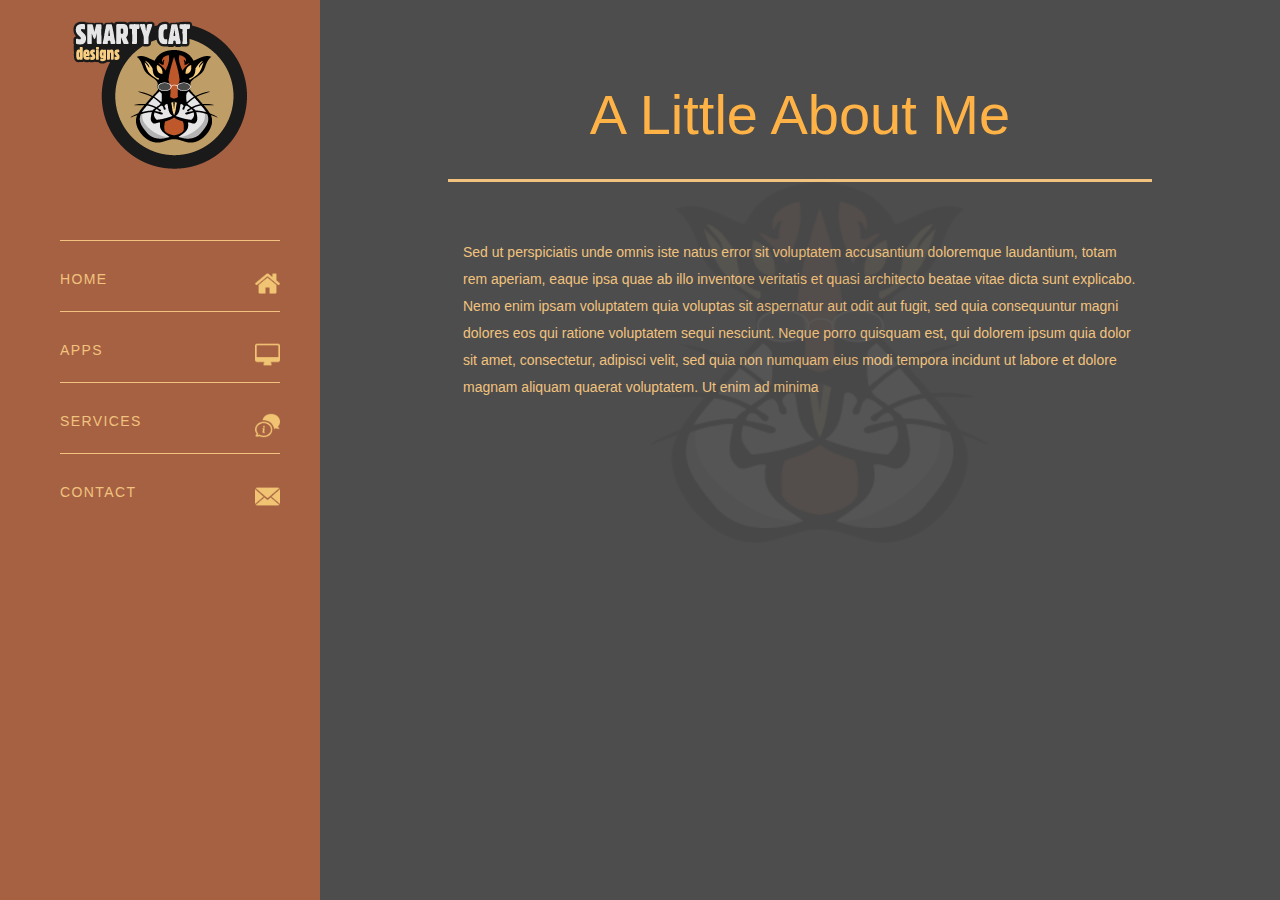
==== about.html @ b770637f "first commit of front end." ====
<html>
    <head>
        <meta charset="UTF-8">
        <meta name="viewport" content="width=device-width, initial-scale=1.0">
        <meta http-equiv="X-UA-Compatible" content="ie=edge">
        <title>Home</title>
        <!-- Latest compiled and minified CSS -->
        <link rel="stylesheet" href="https://maxcdn.bootstrapcdn.com/bootstrap/3.3.7/css/bootstrap.min.css" integrity="sha384-BVYiiSIFeK1dGmJRAkycuHAHRg32OmUcww7on3RYdg4Va+PmSTsz/K68vbdEjh4u" crossorigin="anonymous">
        <link rel="stylesheet" href="public/stylesheets/style.css">
        <link href="https://fonts.googleapis.com/css?family=Alfa+Slab+One" rel="stylesheet">
        <!-- Latest compiled and minified JavaScript -->
        <script src="https://ajax.googleapis.com/ajax/libs/jquery/3.2.1/jquery.min.js"></script>
        <script src="https://maxcdn.bootstrapcdn.com/bootstrap/3.3.7/js/bootstrap.min.js" integrity="sha384-Tc5IQib027qvyjSMfHjOMaLkfuWVxZxUPnCJA7l2mCWNIpG9mGCD8wGNIcPD7Txa" crossorigin="anonymous"></script>
    </head>
    <body>
        <div class="bg container-fluid">
            <div class="row">
                <div class="col-md-3 menu">
                    <div class="logo">
                        <img src="public/images/LogoGlasses150.png">
                    </div>
                    <div class="mainNav">
                        <ul>
                            <li> 
                                <a href="index.html">HOME</a>
                                <img src="public/images/home.png" alt="">
                            </li>
                            <li> 
                                <a href="apps.html">APPS</a>
                                <img src="public/images/apps.png" alt="">
                            </li>
                            <li>
                                <a href="services.html">SERVICES</a>
                                <img src="public/images/services.png" alt="">
                            </li>
                            <li>
                                <a href="contact.html">CONTACT</a>
                                <img src="public/images/contact.png" alt="">
                            </li>
                        </ul>
                    </div>
                </div>
                <div class="col-md-9 aboutSection">
                    <div class="col-md-12 aboutSectionHeader text-center">
                        <h2>A Little About Me</h2>
                    </div>
                    <div class="col-md-12 aboutSectionText">
                        <p>Sed ut perspiciatis unde omnis iste natus error sit voluptatem accusantium doloremque laudantium, totam rem aperiam, eaque ipsa quae ab illo inventore veritatis et quasi architecto beatae vitae dicta sunt explicabo. Nemo enim ipsam voluptatem quia voluptas sit aspernatur aut odit aut fugit, sed quia consequuntur magni dolores eos qui ratione voluptatem sequi nesciunt. Neque porro quisquam est, qui dolorem ipsum quia dolor sit amet, consectetur, adipisci velit, sed quia non numquam eius modi tempora incidunt ut labore et dolore magnam aliquam quaerat voluptatem. Ut enim ad minima&nbsp;</p>
                    </div> 
                    <div class="homeBg"></div>
                </div> <!-- end col-md-9  -->            
            
        </div> <!--end row--> 

        
    </div><!--end container -->
    
    <script src="public/javascripts/jquery-ui.min.js"></script>
    <script src="public/javascripts/myScripts.js"></script>
</body>
---- public/stylesheets/style.css ----
/*siteColors
#B24516 - darkBrown
#F1c37E - tan
#4D4D4D - darkGrey
#FF7538 - orange
*/


body {
  font: 14px "Lucida Grande", Helvetica, Arial, sans-serif;
}
.container{
  max-width: 100%;
  height: 100%;
  padding:0px;
  margin:0px;
}
a {
  color: #F1c37E;
}
.logo{
  height:150px;
  background-repeat: no-repeat;
  text-align: center;
}
.logo img{
  margin: 0px;
}
.menu{
  background-color:rgba(255, 117, 56, .5);
  margin: 0px;
  height: 100%;
  padding:20px;
}
.mainNav{
  color: #F1c37E;
  margin-top: 25%;
}
.mainNav li{
  list-style:none;
  font-size: 1em;
  margin-top:10%;
  margin-right: 20px;
  letter-spacing: .1em;
  border-top: 1px solid #F1c37E;
  padding-top: 30px;
}

.mainNav li a{
  color:#F1c37E;
  text-decoration: none;
}
.mainNav li img{
  height:25px;
  
  float: right;
}


 .bg{
  background: #4d4d4d;
  width:100%;
  height: 100%;
  margin:0px;


 color: #F1c37E;
} 
.mainBg{
  background-image: url('../images/smartyCat400.png');
  background-repeat: no-repeat;
  opacity: .05;
  position: relative;
  top:100px;
  left: 25%;
  height:400px;
  width: 400px;
  
  
}


.welcome{
  position: relative;
  color: #fff;
  font-family: 'Alfa Slab One', cursive;
  letter-spacing: .1em;
  margin: 0px;
}

.intro{
  text-align: center;
  position: relative;
  top:200px;
  
  color: #fff;
  font-family: 'Alfa Slab One', cursive;
  letter-spacing: .1em;
  margin: 0px;
  padding:0px;
}
.smarty{
  font-size:4em;
  color: rgba(241, 195, 126, 9.0);
  position: relative;
  left:-600px;
  
}
.design{
  font-size: 4em;
}
.tagLine{
  position: relative;
  top:220px;
  left:340px;
  font-family: Arial, Helvetica, sans-serif;
  color:#fff;
  font-size: 1.3em;
  letter-spacing: .1em;
  padding:0px;
  width:50%;

}
/* apps */
.appBg, .homeBg{
  background-image: url(../images/smartyCat400.png);
  background-repeat: no-repeat;
  opacity: .05;
  position: absolute;
  top:100px;
  left:300px;
  height:400px;
  width: 400px;
}
.appsWrapper{
  padding:5%;
  padding-bottom: 15px;
  padding-top: 34px
}
.appBox{
text-align: center;
  
}
.appDisplayPanel{
  padding-bottom: 7%;
  border-bottom: 3px solid #F1c37E;
}

.appDisplay{
  height: 150px;
  width :200px;
  display: inline-block;
  border: 1px solid #FF7538;
}
.infoSection, .aboutSection{
    margin-top: 5%;
  }
.infoSection h3{
  color:#ffb347;
  margin-bottom: 3%;
}

.infoSectionText, .aboutSectionText {
  line-height: 27px;
  font-size: 14px;
  font-family: Helvetica;
}

/* About Section */
.aboutSection{
  padding-left:10%;
  padding-right:10%;
}
.aboutSectionHeader{
  border-bottom: 3px solid #F1c37E;
  margin-bottom: 3%;
}
.aboutSection h2{
color: #FFB347;
margin-bottom: 5%;
font-size:4em;
}
.aboutSectionText{
  margin-top: 5%;
}

/* Services */
.serviceBox{
  height: 200px;
  width :300px;
  display: inline-block;
  border: 1px solid #FF7538;
  margin:1%;
  
}
.serviceText{
  line-height: 27px;
}
/* Contact */
form{
  margin-top:5%;
}
legend h1{
  color: #F1c37E;
}
legend{
  text-align: center;
  margin-bottom:6%;
  border-bottom: 3px solid #F1c37E;
  padding-bottom:5%;
}
.contactWrapper{
  width:80%;
  margin: 0 auto;
}

input, label{
  margin-bottom: 3%;
  
}
input[type="text"]{
  background:transparent;
  border:1px solid #ffb347;
}
input[type="email"]{
  background:transparent;
  border:1px solid #FFB347;
}
textarea{
  height:100px;
  background:transparent;
  border:1px solid #FFB347;
}
.myBtn{
  background-color: #FFB347;
  color: whitesmoke;
}
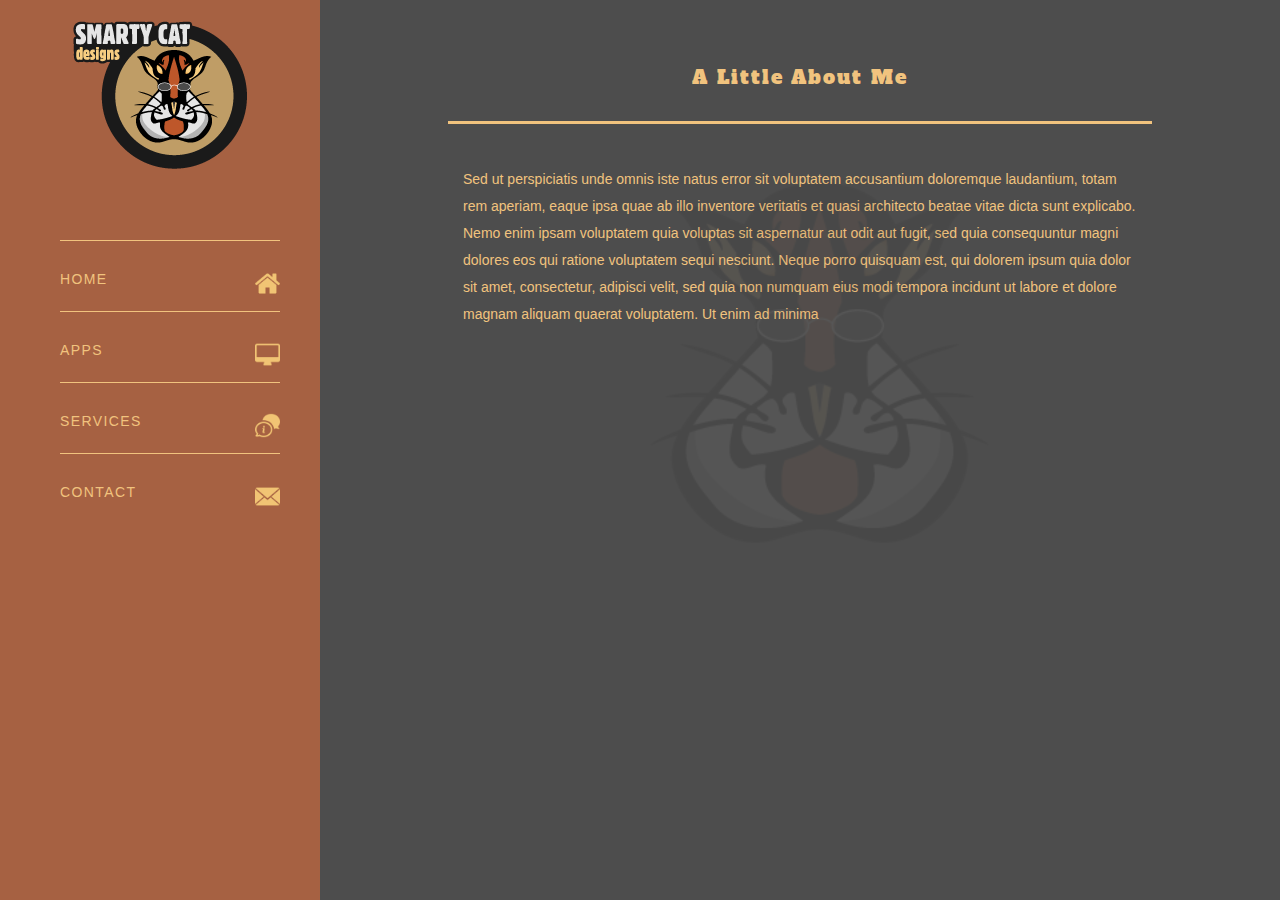
==== commit 162aedee: "This is the designed portion of the new web app. Not yet responsive. Animated for 1370 x 720 res" ====
--- a/about.html
+++ b/about.html
@@ -42,7 +42,7 @@
                 </div>
                 <div class="col-md-9 aboutSection">
                     <div class="col-md-12 aboutSectionHeader text-center">
-                        <h2>A Little About Me</h2>
+                        <p>A Little About Me</p>
                     </div>
                     <div class="col-md-12 aboutSectionText">
                         <p>Sed ut perspiciatis unde omnis iste natus error sit voluptatem accusantium doloremque laudantium, totam rem aperiam, eaque ipsa quae ab illo inventore veritatis et quasi architecto beatae vitae dicta sunt explicabo. Nemo enim ipsam voluptatem quia voluptas sit aspernatur aut odit aut fugit, sed quia consequuntur magni dolores eos qui ratione voluptatem sequi nesciunt. Neque porro quisquam est, qui dolorem ipsum quia dolor sit amet, consectetur, adipisci velit, sed quia non numquam eius modi tempora incidunt ut labore et dolore magnam aliquam quaerat voluptatem. Ut enim ad minima&nbsp;</p>
--- a/public/stylesheets/style.css
+++ b/public/stylesheets/style.css
@@ -114,7 +114,7 @@
   top:220px;
   left:340px;
   font-family: Arial, Helvetica, sans-serif;
-  color:#fff;
+  color:#F1c37E;
   font-size: 1.3em;
   letter-spacing: .1em;
   padding:0px;
@@ -172,16 +172,16 @@
   padding-right:10%;
 }
 .aboutSectionHeader{
-  border-bottom: 3px solid #F1c37E;
-  margin-bottom: 3%;
-}
-.aboutSection h2{
-color: #FFB347;
-margin-bottom: 5%;
-font-size:4em;
-}
+margin-bottom: 3%;
+color: #F1c37E;
+
+font-family: 'Alfa Slab One', cursive;
+letter-spacing: .1em;
+}
+
 .aboutSectionText{
-  margin-top: 5%;
+  padding-top:6%;
+  border-top: 3px solid #F1c37E;
 }
 
 /* Services */
@@ -200,27 +200,35 @@
 form{
   margin-top:5%;
 }
-legend h1{
+.contactHeader{
   color: #F1c37E;
+  font-family:'Alfa Slab One', cursive;
+  margin-top:5%;
 }
 legend{
   text-align: center;
-  margin-bottom:6%;
-  border-bottom: 3px solid #F1c37E;
+  margin-bottom:2%;
+  border-bottom:none;
   padding-bottom:5%;
 }
 .contactWrapper{
   width:80%;
   margin: 0 auto;
 }
+.formWrapper{
+  border:1px solid #FFB347;
+  position: relative;
+  right: -1000px;
+}
 
 input, label{
   margin-bottom: 3%;
-  
+
 }
 input[type="text"]{
   background:transparent;
   border:1px solid #ffb347;
+  color: white;
 }
 input[type="email"]{
   background:transparent;
@@ -234,4 +242,41 @@
 .myBtn{
   background-color: #FFB347;
   color: whitesmoke;
+  font-family: "Alpha Slab One" cursive;
+}
+.contactMethodWrapper{
+  padding:2%;
+}
+.contactMethod{
+  margin-top: 8%;
+  margin-left: 5%;
+}
+.contactMethodText{
+  display: inline-block;
+}
+.contactMethod img{
+  height:30px;
+  margin-right:20%;
+}
+
+/* Portrait */
+@media only screen 
+  and (min-device-width: 414px) 
+  and (max-device-width: 736px) 
+  and (-webkit-min-device-pixel-ratio: 3)
+  and (orientation: portrait) { 
+  
+    .menu{
+      display:hidden;
+    }
+
+}
+
+/* Landscape */
+@media only screen 
+  and (min-device-width: 414px) 
+  and (max-device-width: 736px) 
+  and (-webkit-min-device-pixel-ratio: 3)
+  and (orientation: landscape) { 
+
 }